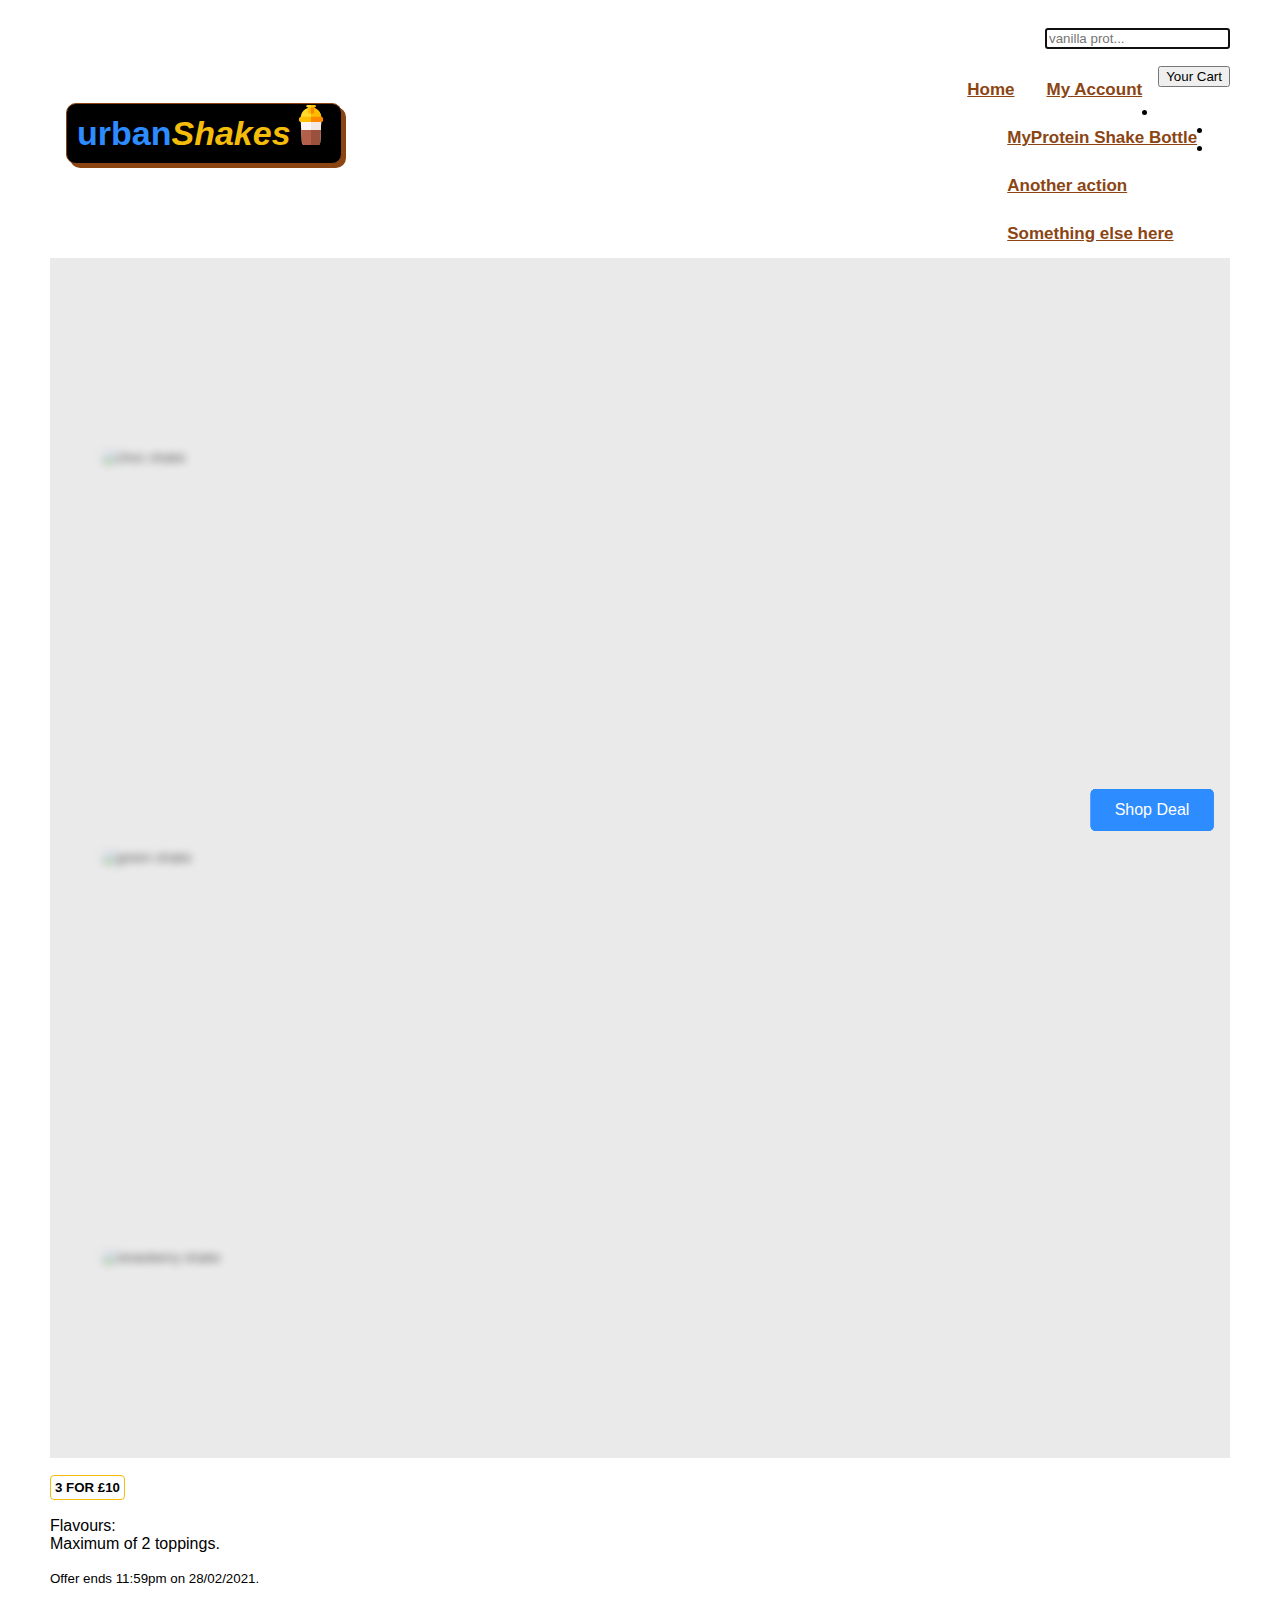
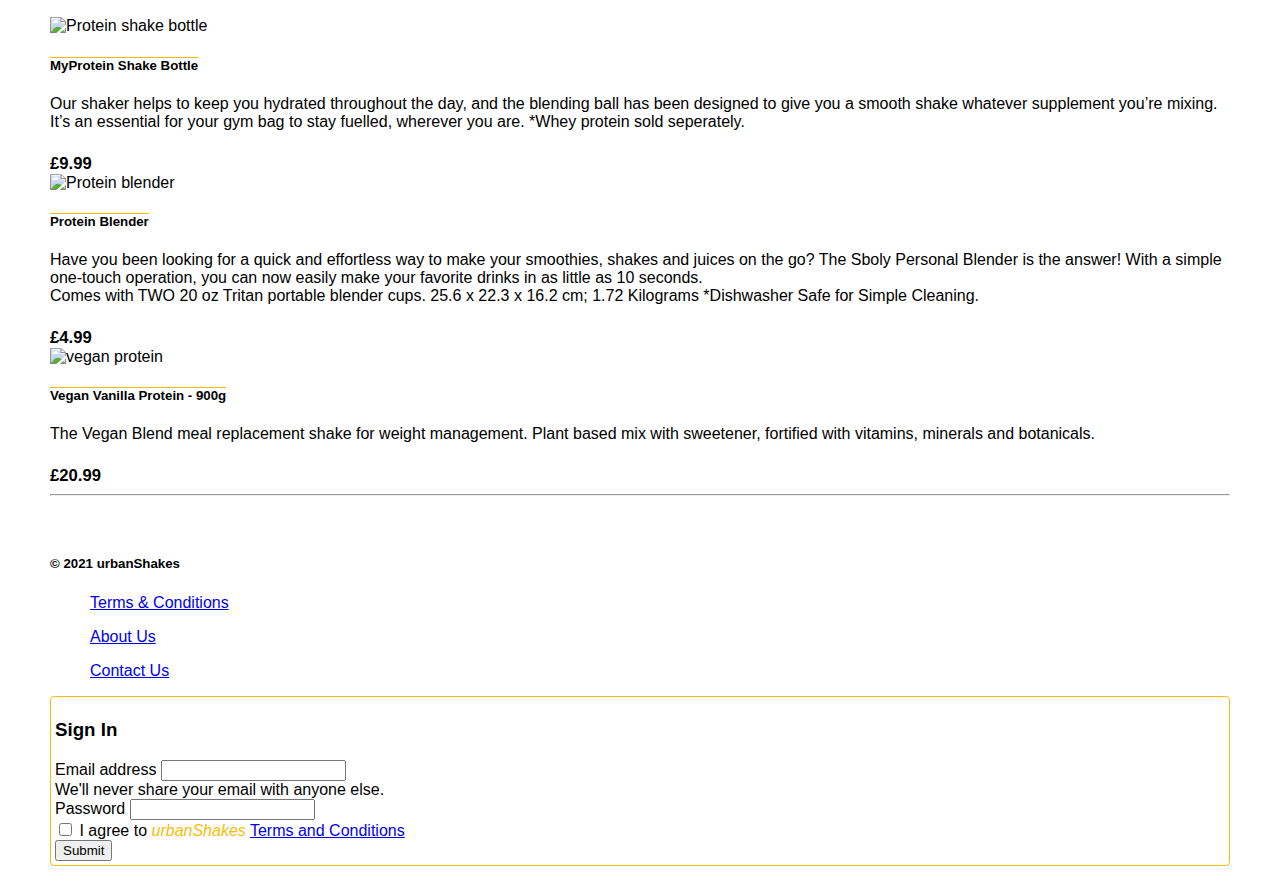
==== index.html @ 6fb464cc "first commit" ====
<!DOCTYPE html>
<html lang="en">
  <head>
    <meta charset="UTF-8" />
    <meta http-equiv="X-UA-Compatible" content="IE=edge" />
    <meta name="viewport" content="width=device-width, initial-scale=1.0" />
    <title>🥤urbanShakes🥤</title>
    <link
      href="https://cdn.jsdelivr.net/npm/bootstrap@5.0.0-beta2/dist/css/bootstrap.min.css"
      rel="stylesheet"
      integrity="sha384-BmbxuPwQa2lc/FVzBcNJ7UAyJxM6wuqIj61tLrc4wSX0szH/Ev+nYRRuWlolflfl"
      crossorigin="anonymous"
    />
    <script
      src="https://kit.fontawesome.com/baeb783242.js"
      crossorigin="anonymous"
    ></script>
    <link rel="stylesheet" href="styles.css" />
    <script
      src="https://code.jquery.com/jquery-3.5.1.js"
      i></script>
    <link rel="stylesheet" href="https://unpkg.com/flickity@2/dist/flickity.min.css">
    <script src="https://unpkg.com/flickity@2/dist/flickity.pkgd.min.js"></script>
    <script src="https://api.mqcdn.com/sdk/mapquest-js/v1.3.2/mapquest.js"></script>
<link type="text/css" rel="stylesheet" href="https://api.mqcdn.com/sdk/mapquest-js/v1.3.2/mapquest.css"/>
  </head>
  <body>
    <div class="container-wrap">
      <div class="searching">
        <form action="search">
          <span
            ><i class="fas fa-search"></i>
            <input type="text" placeholder="vanilla prot..." autofocus="on"
          /></span>
        </form>
      </div>
    </div>
    <br />
    
    <!--Navbar-->
    <div class="navbar-wrap">
      <div class="topnav">
       <a class="active" href="#home">
          <h1><span id="logo-col">urban</span><em>Shakes</em><img  
           src="[data-uri]" 
           class="shake" /></h1> </a>

        <div class="topnav-right">
          
          <a href="#">Home</a>
          <a href="#"><i class="far fa-user-circle"></i> My Account</a>
          
          <button
            class="btn btn-outline-secondary dropdown-toggle" id="carousel-button"
            type="button"
            id="dropdownMenuButton1"
            data-bs-toggle="dropdown"
            aria-expanded="false"
          >
           <i class="fas fa-shopping-cart"></i> Your Cart
          </button>
          <ul class="dropdown-menu" aria-labelledby="dropdownMenuButton1">
            <li><a class="dropdown-item" href="#">MyProtein Shake Bottle</a></li>
            <li><a class="dropdown-item" href="#">Another action</a></li>
            <li><a class="dropdown-item" href="#">Something else here</a></li>
          </ul>
        </div>
      </div>
    </div>

    <!--Discount add-->
    <div class="ad-container">
      <div class="card mb-3">
        <!--Carousel-->
        <div class="carousel js-flickity">
         
          <div class="carousel-cell">
            <img src="https://i2.wp.com/simple-veganista.com/wp-content/uploads/2012/08/chocolate-vegan-milkshake.jpg" alt="choc shake" />
            <button class="btn">Shop Deal</button>
          </div>
          <div class="carousel-cell">
            <img src="https://i1.wp.com/meatfreeketo.com/wp-content/uploads/dairy-free-vegan-keto-shamrock-shake.png?resize=750%2C418&ssl=1" alt="green shake" />
            <button class="btn">Shop Deal</button>
          </div>
          <div class="carousel-cell">
            <img src="https://cdn.viva.org.uk/wp-content/uploads/2020/06/vegan-shake.jpg" alt="strawberry shake" />
            <button class="btn">Shop Deal</button>
           
          </div>
          
          </div>
 
       
        <div class="card-body">
          <h5 class="card-title"><strong class="deal">3 FOR £10</strong> </h5>
          <p class="card-text">
            Flavours: <br> Maximum of 2 toppings.
          </p>
          <p class="card-text">
            <small class="text-muted">Offer ends 11:59pm on 28/02/2021.</small>
          </p>
        </div>
      </div>
    </div>
    <div class="item-container">
      <div class="row row-cols-1 row-cols-md-3 g-4">
        <div class="col" >
          <div class="card h-100" id="col-yellow">
            <img src="https://s4.thcdn.com/productimg/1600/1600/12708205-2014806233469567.png" class="card-img-top" alt="Protein shake bottle"  />
            <div class="card-body">
              <h5 class="card-title"><a href="#">MyProtein Shake Bottle</a> </h5>
              <p class="card-text">
                Our shaker helps to keep you hydrated throughout the day, and the blending ball has been designed to give you a smooth shake whatever supplement you’re mixing. 
        It’s an essential for your gym bag to stay fuelled, wherever you are.
        *Whey protein sold seperately.
              </p>
            </div>
            <div class="card-footer">
              <small class="text-muted">£9.99</small>
            </div>
          </div>
        </div>
        <div class="col" >
          <div class="card h-100"id="col-orange">
            <img src="https://images-na.ssl-images-amazon.com/images/I/71vWIgpzHGL._AC_SL1500_.jpg" class="card-img-top" alt="Protein blender"  />
            <div class="card-body">
              <h5 class="card-title"><a href="#">Protein Blender</a> </h5>
              <p class="card-text">
                Have you been looking for a quick and effortless way to make your smoothies, shakes and juices on the go?
        The Sboly Personal Blender is the answer! With a simple one-touch operation, you can now easily make your favorite drinks in as little as 10 seconds. 
        <br>
        Comes with TWO 20 oz Tritan portable blender cups.
        25.6 x 22.3 x 16.2 cm; 1.72 Kilograms
        
        *Dishwasher Safe for Simple Cleaning.
              </p>
            </div>
            <div class="card-footer">
              <small class="text-muted">£4.99</small>
            </div>
          </div>
        </div>
        <div class="col" >
          <div class="card h-100" id="col-green">
            <img src="https://assets.sainsburys-groceries.co.uk/gol/7938486/1/300x300.jpg" class="card-img-top" alt="vegan protein">
            <div class="card-body">
              <h5 class="card-title"><a href="#">Vegan Vanilla Protein - 900g</a> </h5>
              <p class="card-text">
                The Vegan Blend meal replacement shake for weight management. Plant based mix with sweetener, fortified with vitamins, minerals and botanicals.
              </p>
            </div>
            <div class="card-footer">
              <small class="text-muted">£20.99</small>
            </div>
          </div>
        </div>
      </div>
    </div>
    <hr>
     <footer class="container-fluid">
        <div id="FooterFrame">
        <div class="row">
            <!-- Section of footer for external links -->
            <div class="col-sm-6">
                <h5>© 2021 urbanShakes</h5>
                <ul><a class="underlined" href="https://www.thevegankindsupermarket.com/tvk-supermarket-terms-and-conditions">Terms & Conditions</ul></a>
                <ul><a class="underlined" href="https://www.thevegankindsupermarket.com/about-us">About Us</ul></a>
                <ul><a class="underlined" href="https://www.thevegankindsupermarket.com/contact-us">Contact Us</ul></a>
            </div>

            <!-- Section of footer for contact us form -->
            <div class="col-sm-6" id="form-border"> 
            <form>
              <h3> Sign In</h3>
  <div class="mb-3">
    <label for="exampleInputEmail1" class="form-label">Email address</label>
    <input type="email" class="form-control" id="exampleInputEmail1" aria-describedby="emailHelp" autofocus="on">
    <div id="emailHelp" class="form-text">We'll never share your email with anyone else.</div>
  </div>
  <div class="mb-3">
    <label for="exampleInputPassword1" class="form-label">Password</label>
    <input type="password" class="form-control" id="exampleInputPassword1">
  </div>
  <div class="mb-3 form-check">
    <input type="checkbox" class="form-check-input" id="exampleCheck1">
    <label class="form-check-label" for="exampleCheck1">I agree to <em>urbanShakes</em> <span><a href="#">Terms and Conditions</a></span></label>
  </div>
  <button type="submit" class="btn btn-primary">Submit</button>
</form>
                </div>
            </div>
            </div>
          
        </div>
        
    </div>
    </div>
    </div>
      </footer>
  </body>
</html>
---- styles.css ----
body {
  margin-left: 50px;
  margin-right: 50px;
  font-family: sans-serif;
}
h5 a {
  text-decoration: overline #f5bd0b;
  color: black;
  font-weight: bold;
}

.searching {
  float: right;
  margin-top: 20px;
}
#logo-col {
  color: #2d8cff;
}
.shake {
  max-width: 40px;
  max-height: 40px;
  margin-top: -15px;
}
h1 {
  border: solid 1px saddlebrown;
  background-color: black;
  padding: 10px;
  border-radius: 10px;
  box-shadow: 4px 4px saddlebrown;
}
h1:hover {
  background-color: rgba(139, 69, 19, 0.05);
  transition: all 1s ease;
}
em {
  color: #f5bd0b;
}
.container-wrap {
  background-color: #eaeaea;
}
.topnav {
  background-color: white;

  overflow: hidden;
}

/* Style the links inside the navigation bar */
.topnav a {
  float: left;
  color: black;
  text-align: center;
  padding: 14px 16px;
  text-decoration: none;
  font-size: 17px;
}

/* Change the color of links on hover */
.topnav a:hover {
  background-color: white;
  color: black;
}

/* Add a color to the active/current link */
.topnav a.active {
  background-color: white;
  color: black;
}

/* Right-aligned section inside the top navigation */
.topnav-right {
  float: right;
}
.navbar-wrap {
  margin-top: 40px;
}
.topnav-right a {
  font-weight: bold;
  color: saddlebrown;
  text-decoration: underline;
}
.ad-container {
  margin-bottom: 30px;
  background-image: url(https://encrypted-tbn0.gstatic.com/images?q=tbn:ANd9GcSaLvFiG4zrdLWM32e9ZlTxSKd4crrcVuKYmCwPcYHzj_g8gru7bzpqPm_New&usqp=CAc);
}

/* Make the image responsive */
.card img {
  width: 100%;
  height: auto;
}

/* Style the button and place it in the middle of the container/image */
.card .btn {
  position: absolute;
  top: 90%;
  left: 90%;
  transform: translate(-50%, -50%);
  -ms-transform: translate(-50%, -50%);
  background-color: #2d8cff;
  color: white;
  font-size: 16px;
  padding: 12px 24px;
  border: none;
  cursor: pointer;
  border-radius: 5px;
}

.card .btn:hover {
  background-color: black;
}
#col-green:hover {
  background-color: rgba(3, 109, 3, 0.4);
  transition: all 1s ease;
}
#col-orange:hover {
  background-color: rgba(255, 69, 0, 0.4);
  transition: all 1s ease;
}
#col-yellow:hover {
  background-color: rgba(255, 255, 0, 0.4);
  transition: all 1s ease;
}
.card-footer {
  font-size: 20px;
  font-weight: bold;
  color: black;
}
.container-fluid {
  margin-top: 60px;
}

/* Carousel CSS */
* {
  box-sizing: border-box;
}
.card-body {
  margin-bottom: 20px;
}

.carousel {
  background: #eaeaea;
}

.carousel-cell {
  width: 70%;
  height: 200px;
  /* flex-box, center image in cell */
  display: -webkit-box;
  display: -webkit-flex;
  display: flex;
  -webkit-box-pack: center;
  -webkit-justify-content: center;
  justify-content: center;
  -webkit-align-items: center;
  align-items: center;
}

.carousel-cell img {
  display: block;
  max-width: 100%;
  max-height: 100%;
  /* dim unselected */
  opacity: 0.7;
  -webkit-transform: scale(0.85);
  transform: scale(0.85);
  -webkit-filter: blur(5px);
  filter: blur(5px);
  -webkit-transition: opacity 0.3s, -webkit-transform 0.3s, transform 0.3s,
    -webkit-filter 0.3s, filter 0.3s;
  transition: opacity 0.3s, transform 0.3s, filter 0.3s;
}

/* brighten selected image */
.carousel-cell.is-selected img {
  opacity: 1;
  -webkit-transform: scale(1);
  transform: scale(1);
  -webkit-filter: none;
  filter: none;
}

@media screen and (min-width: 768px) {
  .carousel-cell {
    height: 400px;
  }
}

@media screen and (min-width: 960px) {
  .carousel-cell {
    width: 60%;
  }
}

/* buttons, no circle */
.flickity-prev-next-button {
  width: 60px;
  height: 60px;
  background: transparent;
  opacity: 0.6;
}
.flickity-prev-next-button:hover {
  background: transparent;
  opacity: 1;
}
/* arrow color */
.flickity-prev-next-button .arrow {
  fill: #2d8cff;
}
/*Footer */
#form-border {
  border: 1px solid #f5bd0b;
  padding: 4px;
  border-radius: 4px;
}
.deal {
  border: 1px solid #f5bd0b;
  padding: 4px;
  border-radius: 4px;
}
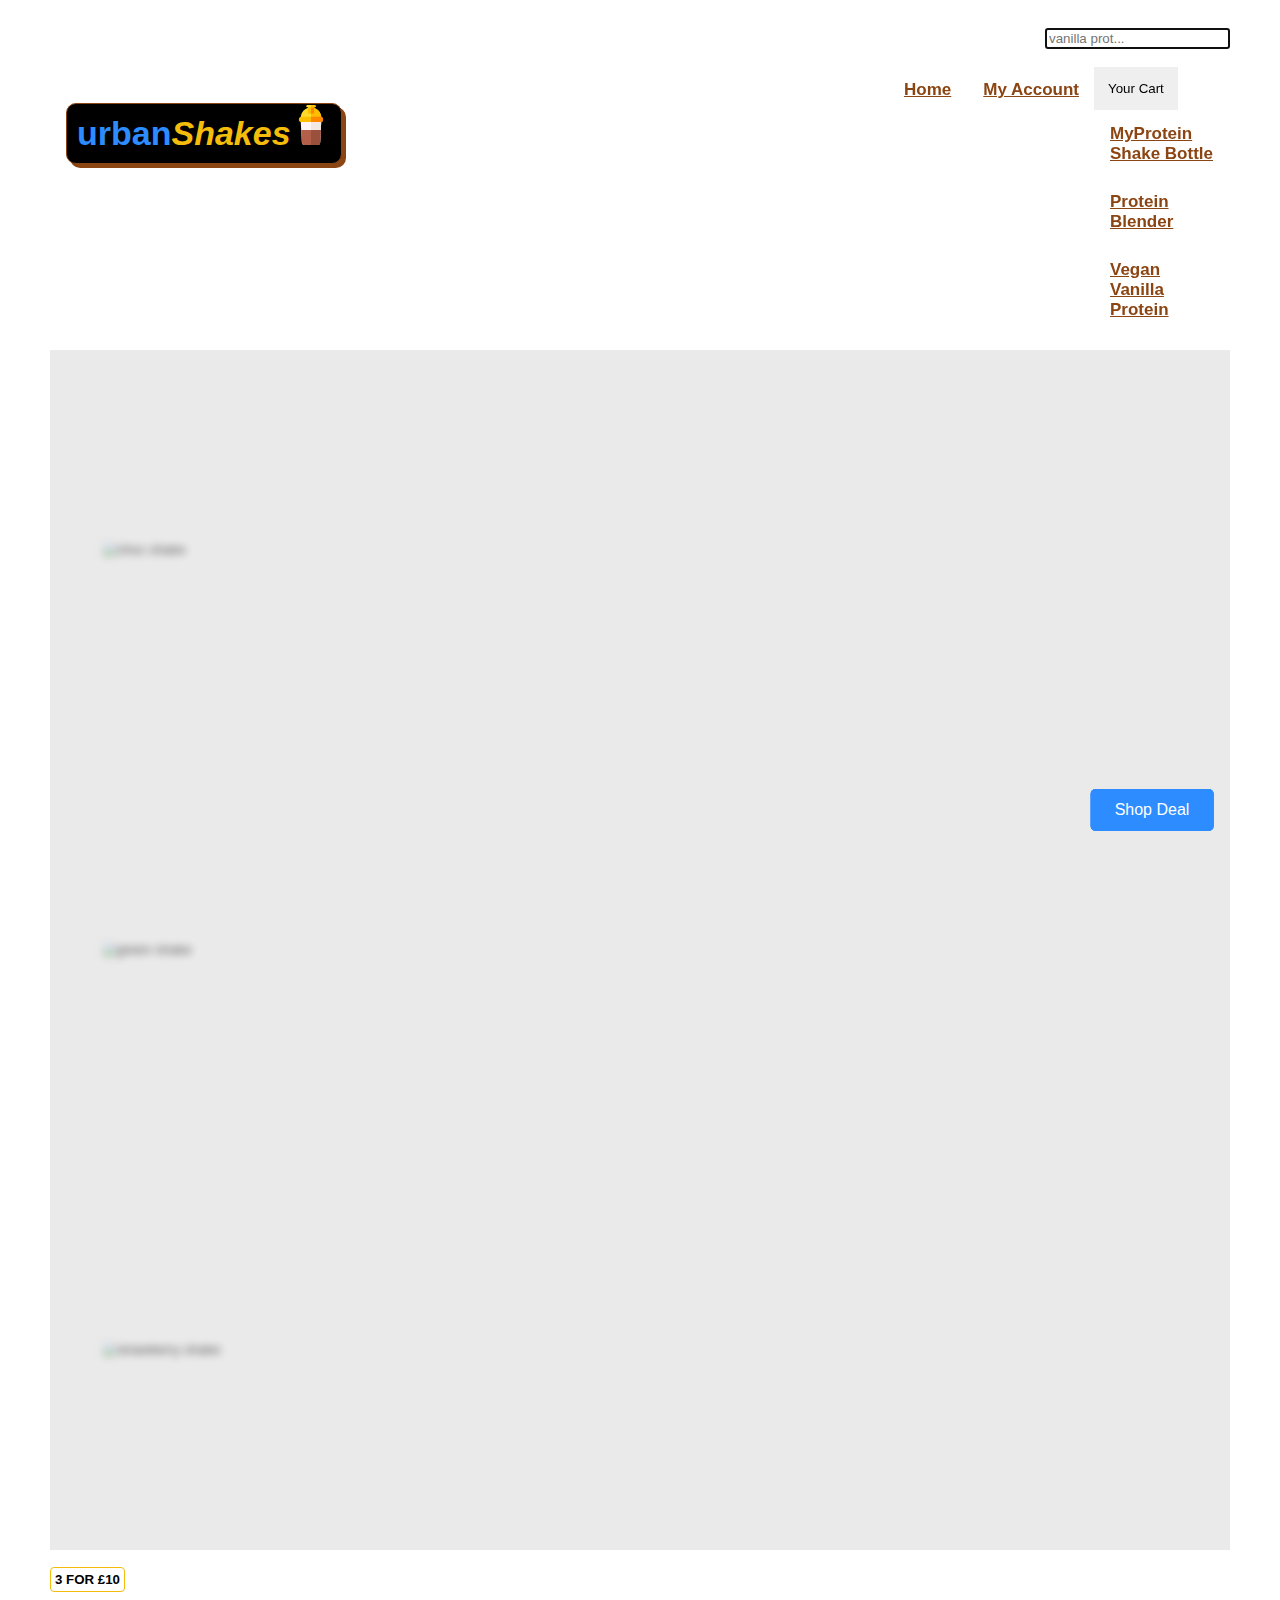
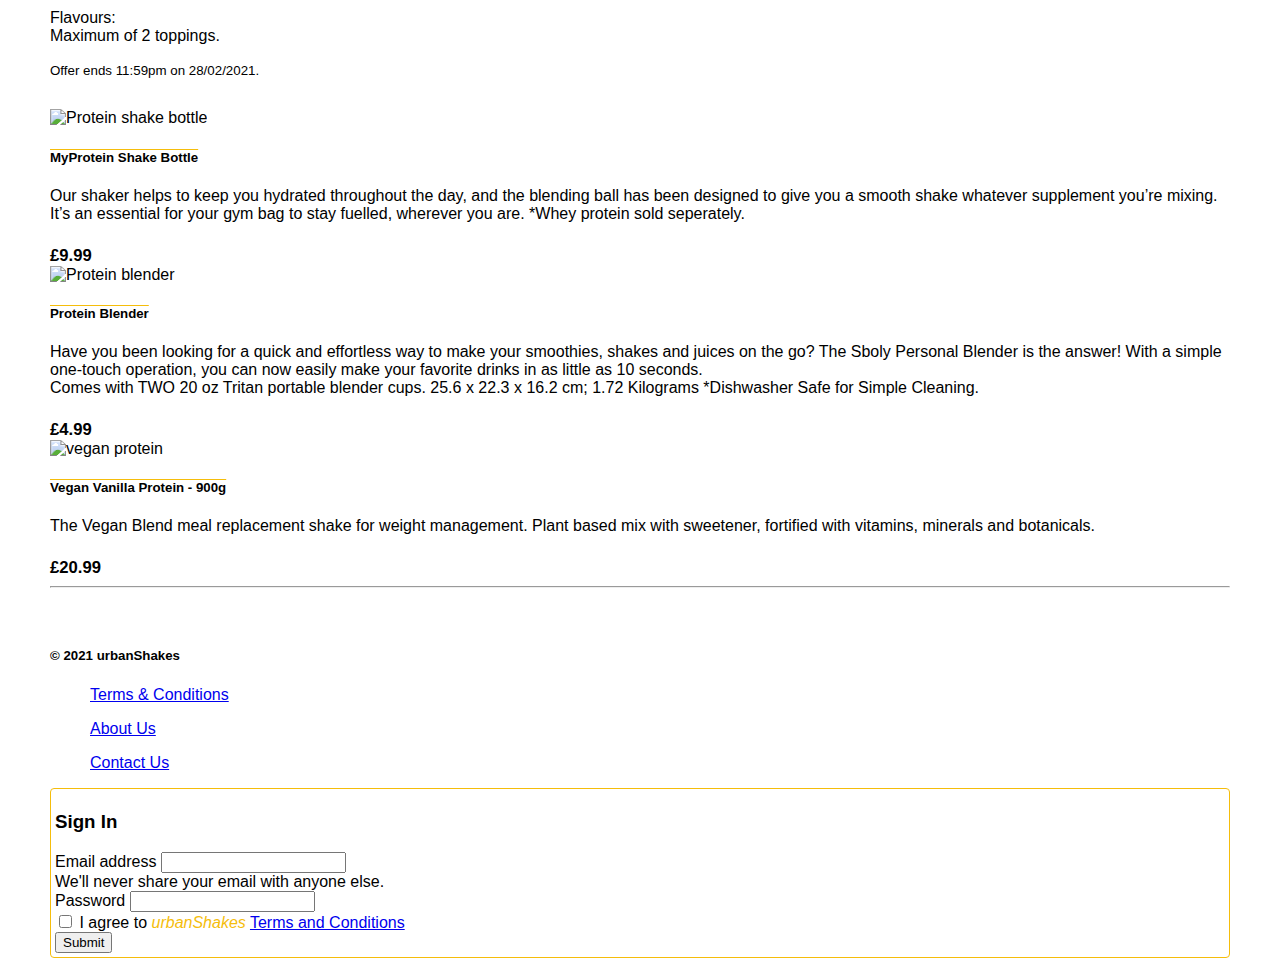
==== commit a9364275: "Added JS dropdown menu for 'Your Cart'" ====
--- a/index.html
+++ b/index.html
@@ -50,20 +50,24 @@
           <a href="#">Home</a>
           <a href="#"><i class="far fa-user-circle"></i> My Account</a>
           
-          <button
-            class="btn btn-outline-secondary dropdown-toggle" id="carousel-button"
-            type="button"
-            id="dropdownMenuButton1"
-            data-bs-toggle="dropdown"
-            aria-expanded="false"
-          >
-           <i class="fas fa-shopping-cart"></i> Your Cart
-          </button>
-          <ul class="dropdown-menu" aria-labelledby="dropdownMenuButton1">
-            <li><a class="dropdown-item" href="#">MyProtein Shake Bottle</a></li>
-            <li><a class="dropdown-item" href="#">Another action</a></li>
-            <li><a class="dropdown-item" href="#">Something else here</a></li>
-          </ul>
+          <div class="dropdown">
+              <button
+              class="btn btn-outline-secondary dropdown-toggle" id="carousel-button"
+              type="button"
+              id="dropdownMenuButton1"
+              data-bs-toggle="dropdown"
+              aria-expanded="false"
+              onclick="myfunction()"
+            >
+             <i class="fas fa-shopping-cart"></i> Your Cart
+              </button>
+            <div class="dropdown-menu" id="myDropdown" aria-labelledby="dropdownMenuButton1">
+              <a class="dropdown-item" href="#">MyProtein Shake Bottle</a>
+              <a class="dropdown-item" href="#">Protein Blender</a>
+              <a class="dropdown-item" href="#">Vegan Vanilla Protein</a>
+            </div>
+          </div>
+          
         </div>
       </div>
     </div>
@@ -197,5 +201,10 @@
     </div>
     </div>
       </footer>
+      <script>
+        function myfunction() {
+          document.getElementById("myDropdown").classList.toggle("show");
+}
+      </script>
   </body>
 </html>--- a/styles.css
+++ b/styles.css
@@ -40,15 +40,15 @@
 }
 .topnav {
   background-color: white;
-
   overflow: hidden;
+  padding-bottom: 17px;
 }
 
 /* Style the links inside the navigation bar */
 .topnav a {
   float: left;
   color: black;
-  text-align: center;
+  text-align: left;
   padding: 14px 16px;
   text-decoration: none;
   font-size: 17px;
@@ -69,6 +69,7 @@
 /* Right-aligned section inside the top navigation */
 .topnav-right {
   float: right;
+  position: relative;
 }
 .navbar-wrap {
   margin-top: 40px;
@@ -78,6 +79,11 @@
   color: saddlebrown;
   text-decoration: underline;
 }
+
+.topnav-right a:hover {
+  background-color: rgb(108 117 125 / 25%);
+}
+
 .ad-container {
   margin-bottom: 30px;
   background-image: url(https://encrypted-tbn0.gstatic.com/images?q=tbn:ANd9GcSaLvFiG4zrdLWM32e9ZlTxSKd4crrcVuKYmCwPcYHzj_g8gru7bzpqPm_New&usqp=CAc);
@@ -216,4 +222,34 @@
   border: 1px solid #f5bd0b;
   padding: 4px;
   border-radius: 4px;
+}
+
+.show {
+  display: block;
+  position: relative;
+  z-index: 1;
+  background-color: transparent;
+  border: none;
+  padding: 8px;
+}
+
+.dropdown {
+  position: relative;
+  display: inline-block;
+  right: 1px;
+  top: 1px;
+  max-width: 135px;
+}
+
+.dropdown-item {
+  white-space: normal;
+}
+
+#carousel-button {
+  padding: 14px;
+  border: none;
+}
+
+#carousel-button:focus {
+  box-shadow: 0 0 0 0.05rem rgb(108 117 125 / 50%);
 }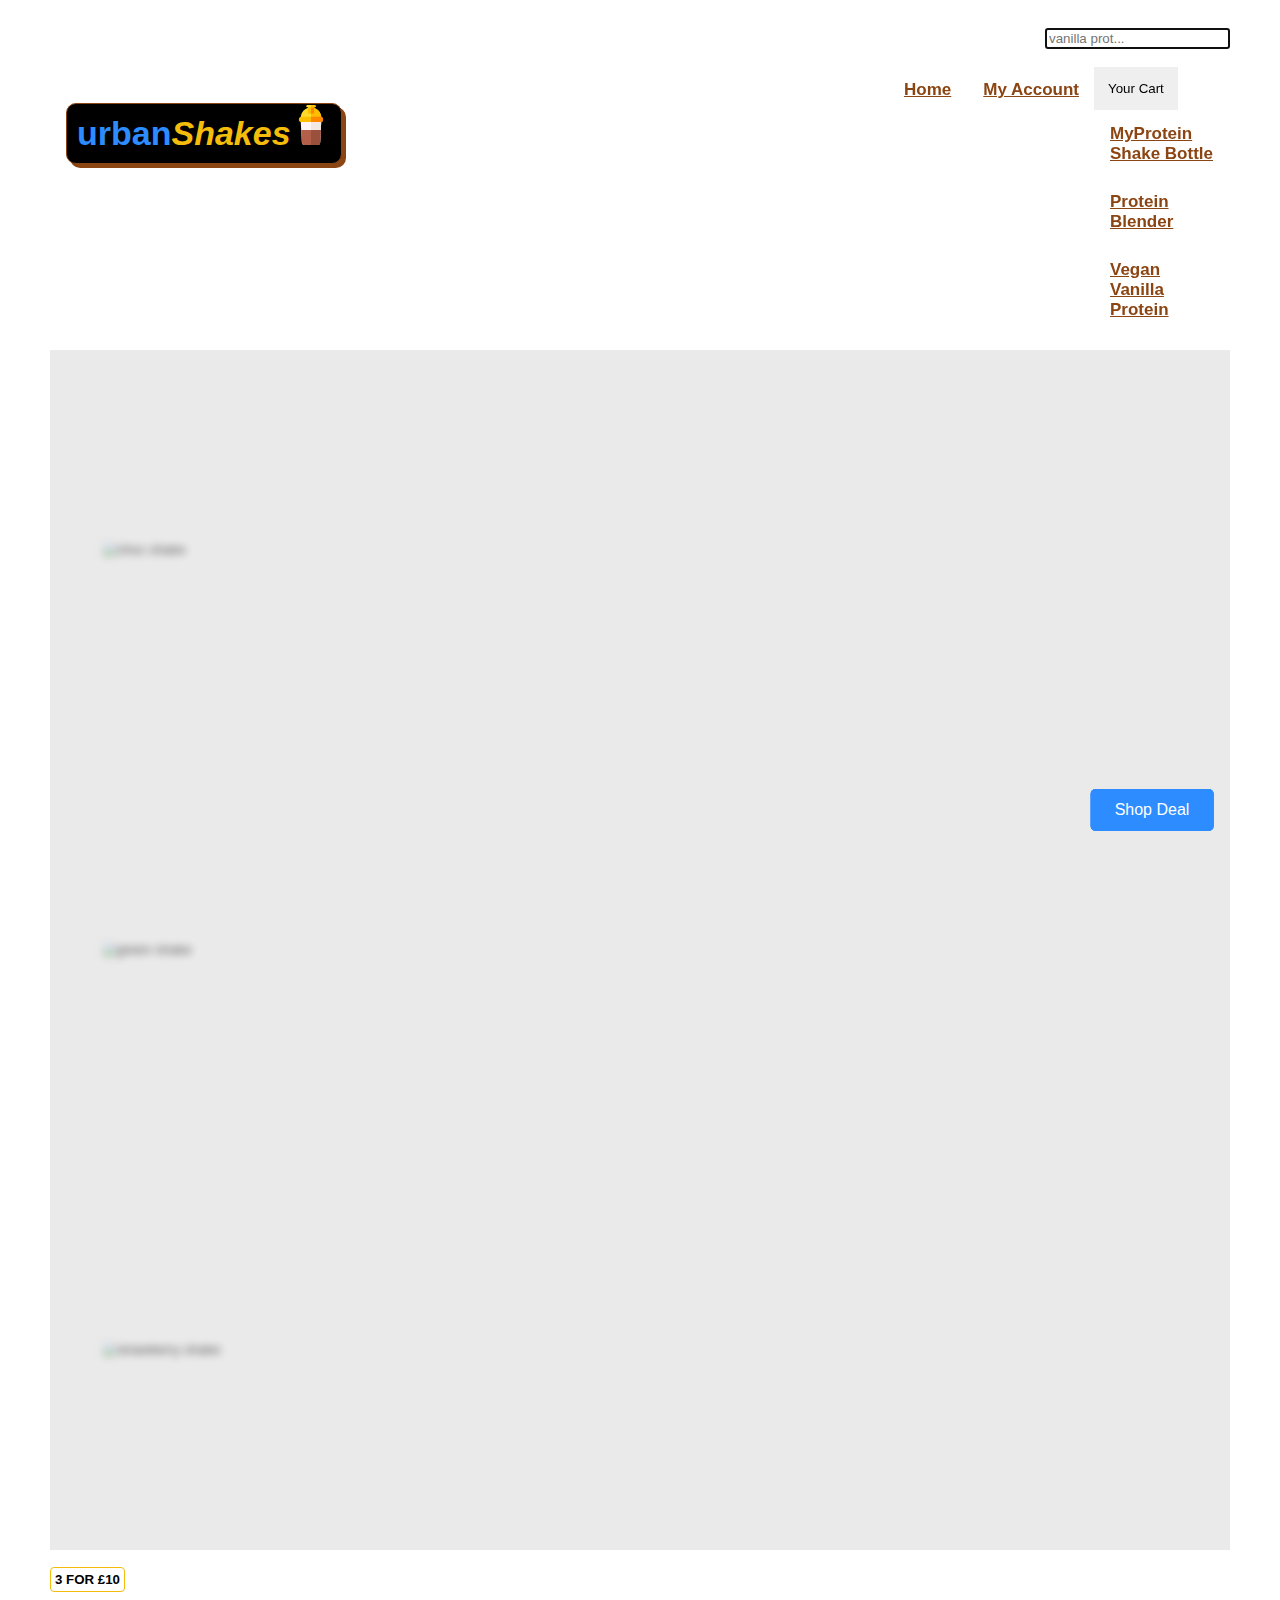
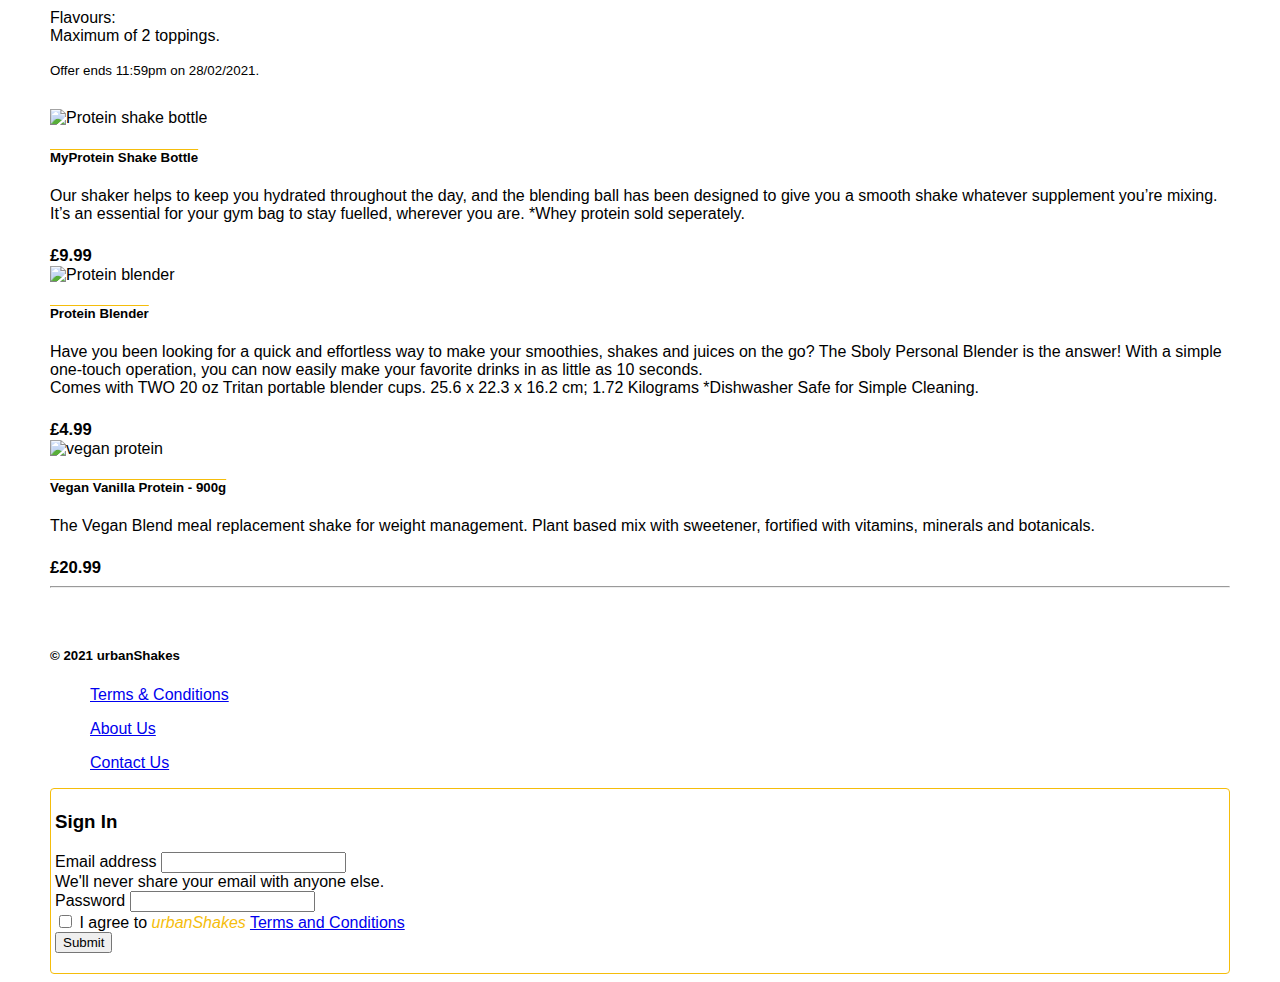
==== commit b51261c1: "Added Flask sign in page" ====
--- a/index.html
+++ b/index.html
@@ -174,23 +174,26 @@
 
             <!-- Section of footer for contact us form -->
             <div class="col-sm-6" id="form-border"> 
-            <form>
-              <h3> Sign In</h3>
-  <div class="mb-3">
-    <label for="exampleInputEmail1" class="form-label">Email address</label>
-    <input type="email" class="form-control" id="exampleInputEmail1" aria-describedby="emailHelp" autofocus="on">
-    <div id="emailHelp" class="form-text">We'll never share your email with anyone else.</div>
-  </div>
-  <div class="mb-3">
-    <label for="exampleInputPassword1" class="form-label">Password</label>
-    <input type="password" class="form-control" id="exampleInputPassword1">
-  </div>
-  <div class="mb-3 form-check">
-    <input type="checkbox" class="form-check-input" id="exampleCheck1">
-    <label class="form-check-label" for="exampleCheck1">I agree to <em>urbanShakes</em> <span><a href="#">Terms and Conditions</a></span></label>
-  </div>
-  <button type="submit" class="btn btn-primary">Submit</button>
-</form>
+              <form action="/user">
+                <h3> Sign In</h3>
+                <div class="mb-3">
+                  <label for="exampleInputEmail1" class="form-label">Email address</label>
+                  <input name="email" type="email" class="form-control" id="exampleInputEmail1" aria-describedby="emailHelp" autofocus="on">
+                  <div id="emailHelp" class="form-text">We'll never share your email with anyone else.</div>
+                </div>
+                <div class="mb-3">
+                  <label for="exampleInputPassword1" class="form-label">Password</label>
+                  <input name="password" type="password" class="form-control" id="exampleInputPassword1">
+                </div>
+                <div class="mb-3 form-check">
+                  <input type="checkbox" class="form-check-input" id="exampleCheck1">
+                  <label class="form-check-label" for="exampleCheck1">I agree to <em>urbanShakes</em> <span><a href="#">Terms and Conditions</a></span></label>
+                </div>
+                <button type="submit" class="btn btn-primary">Submit</button>
+                <div id='info_section'>
+                    <p></p>
+                </div>
+              </form>
                 </div>
             </div>
             </div>
